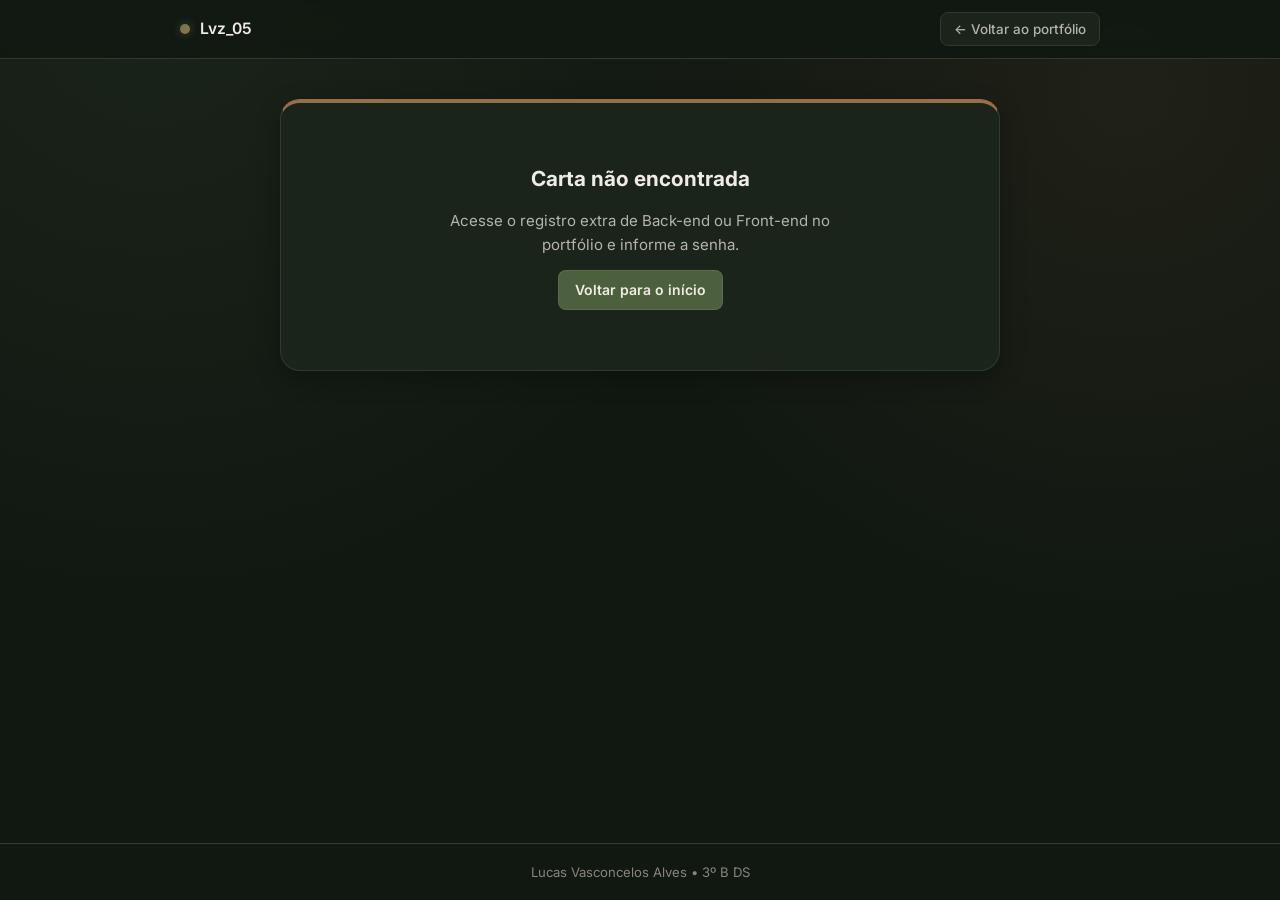
==== carta.html @ b91f92e8 "meu portifolio" ====
<!DOCTYPE html>
<html lang="pt-BR">
<head>
  <meta charset="UTF-8">
  <meta name="viewport" content="width=device-width, initial-scale=1.0">
  <title>Carta de Agradecimento</title>
  <link rel="preconnect" href="https://fonts.googleapis.com">
  <link rel="preconnect" href="https://fonts.gstatic.com" crossorigin>
  <link href="https://fonts.googleapis.com/css2?family=Inter:wght@400;500;600;700&display=swap" rel="stylesheet">
  <link rel="stylesheet" href="style.css">
</head>
<body>
  <header class="topbar">
    <div class="container topbar-inner">
      <a href="index.html" class="topbar-brand">
        <span class="brand-dot"></span>
        <span id="topbar-nick" class="topbar-nick"></span>
      </a>
      <a href="index.html" class="btn-voltar">← Voltar ao portfólio</a>
    </div>
  </header>

  <main class="container main-content carta-main">
    <article id="carta-conteudo" class="carta-box"></article>
  </main>

  <footer class="footer">
    <div class="container footer-inner">
      <p id="footer-texto">Lucas Vasconcelos Alves • 3º B DS</p>
    </div>
  </footer>

  <script src="dados.js"></script>
  <script>
    function normalizarSenha(str) {
      return (str || "")
        .toLowerCase()
        .normalize("NFD")
        .replace(/[\u0300-\u036f]/g, "")
        .replace(/\s+/g, "")
        .trim();
    }

    function esc(str) {
      const d = document.createElement("div");
      d.textContent = str || "";
      return d.innerHTML;
    }

    function mostrarCarta(box, carta) {
      document.title = `${carta.titulo} • ${PERFIL.nome}`;

      box.innerHTML = `
        <div class="carta-topo">
          <div class="week-badges">
            <span class="badge-materia">${esc(carta.materia)}</span>
            <span class="badge-semana">Agradecimento</span>
          </div>
          <p class="carta-destinatario">Para: <strong>${esc(carta.professor)}</strong></p>
          <h1 class="carta-titulo">${esc(carta.titulo)}</h1>
        </div>

        <div class="carta-texto">${esc(carta.texto)}</div>

        <div class="carta-rodape">
          <div class="carta-autor">
            <img
              src="${encodeURI(PERFIL.foto || "")}"
              alt="${esc(PERFIL.nome)}"
            >
            <div>
              <strong>${esc(carta.assinatura || PERFIL.nome)}</strong>
              <span>${esc(PERFIL.nickname)}</span>
            </div>
          </div>
          <a href="index.html" class="btn btn-brown">← Voltar ao portfólio</a>
        </div>
      `;
    }

    function mostrarBloqueio(box, id, carta) {
      if (!carta) {
        box.innerHTML = `
          <div class="carta-erro">
            <h2>Carta não encontrada</h2>
            <p>Acesse o registro extra de Back-end ou Front-end no portfólio e informe a senha.</p>
            <a href="index.html" class="btn btn-military">Voltar para o início</a>
          </div>
        `;
        return;
      }

      box.innerHTML = `
        <div class="carta-erro">
          <div class="week-badges">
            <span class="badge-materia">${esc(carta.materia)}</span>
            <span class="badge-semana">Acesso protegido</span>
          </div>
          <h2>Digite a senha para ler a carta</h2>
          <p>Este registro extra é protegido por senha.</p>
          <form id="carta-senha-form" class="modal-form carta-senha-form">
            <input type="text" id="carta-senha-input" class="modal-input" placeholder="Digite a senha..." autocomplete="off" required>
            <p id="carta-senha-erro" class="modal-erro" hidden>Senha incorreta. Tente novamente.</p>
            <div class="modal-actions">
              <a href="index.html" class="btn btn-outline">Voltar</a>
              <button type="submit" class="btn btn-brown">Abrir carta →</button>
            </div>
          </form>
        </div>
      `;

      const form = document.getElementById("carta-senha-form");
      const input = document.getElementById("carta-senha-input");
      const erro = document.getElementById("carta-senha-erro");

      input.addEventListener("input", () => { erro.hidden = true; });

      form.addEventListener("submit", (e) => {
        e.preventDefault();
        if (normalizarSenha(input.value) === normalizarSenha(carta.senha)) {
          mostrarCarta(box, carta);
        } else {
          erro.hidden = false;
          input.select();
        }
      });
    }

    document.addEventListener("DOMContentLoaded", () => {
      document.getElementById("topbar-nick").textContent = PERFIL.nickname;

      const params = new URLSearchParams(window.location.search);
      const id = params.get("m") || "";
      const senhaUrl = normalizarSenha(params.get("s") || "");
      const box = document.getElementById("carta-conteudo");

      const carta = typeof CARTAS !== "undefined" ? CARTAS[id] : null;
      const valida = carta && senhaUrl && normalizarSenha(carta.senha) === senhaUrl;

      if (valida) {
        mostrarCarta(box, carta);
      } else {
        mostrarBloqueio(box, id, carta);
      }
    });
  </script>
</body>
</html>
---- style.css ----
:root {
  --bg-escuro: #111812;
  --bg-card: #1a241b;
  --bg-card-hover: #212e22;
  --bg-input: #151e16;

  --verde-militar: #4c603e;
  --verde-militar-claro: #647c52;
  --verde-borda: #2c3b2c;

  --marrom: #7a5434;
  --marrom-claro: #9b6d45;
  --marrom-suave: rgba(122, 84, 52, 0.22);

  --texto-principal: #f0ece3;
  --texto-secundario: #b8b3a6;
  --texto-suave: #888579;

  --radius-sm: 8px;
  --radius-md: 14px;
  --radius-lg: 20px;
  --shadow: 0 8px 24px rgba(0, 0, 0, 0.28);
}

* {
  box-sizing: border-box;
  margin: 0;
  padding: 0;
}

body {
  font-family: "Inter", -apple-system, BlinkMacSystemFont, "Segoe UI", Roboto, sans-serif;
  background-color: var(--bg-escuro);
  background-image:
    radial-gradient(circle at 12% 0%, rgba(76, 96, 62, 0.16), transparent 42%),
    radial-gradient(circle at 88% 10%, rgba(122, 84, 52, 0.14), transparent 38%);
  color: var(--texto-principal);
  line-height: 1.55;
  min-height: 100vh;
  display: flex;
  flex-direction: column;
}

a {
  color: inherit;
  text-decoration: none;
}

.container {
  width: 100%;
  max-width: 960px;
  margin: 0 auto;
  padding: 0 20px;
}

/* Barra superior */
.topbar {
  position: sticky;
  top: 0;
  z-index: 20;
  background: rgba(17, 24, 18, 0.88);
  backdrop-filter: blur(10px);
  border-bottom: 1px solid var(--verde-borda);
}

.topbar-inner {
  height: 58px;
  display: flex;
  align-items: center;
  justify-content: space-between;
  gap: 12px;
}

.topbar-brand {
  display: flex;
  align-items: center;
  gap: 10px;
  font-weight: 600;
  font-size: 0.98rem;
}

.brand-dot {
  width: 10px;
  height: 10px;
  border-radius: 50%;
  background: linear-gradient(135deg, var(--verde-militar-claro), var(--marrom-claro));
  box-shadow: 0 0 10px rgba(100, 124, 82, 0.55);
}

.topbar-badge {
  font-size: 0.78rem;
  font-weight: 500;
  color: var(--texto-secundario);
  background: var(--bg-card);
  border: 1px solid var(--verde-borda);
  padding: 5px 12px;
  border-radius: 999px;
}

.btn-voltar {
  font-size: 0.84rem;
  font-weight: 500;
  color: var(--texto-secundario);
  background: var(--bg-card);
  border: 1px solid var(--verde-borda);
  padding: 6px 13px;
  border-radius: var(--radius-sm);
  transition: color 0.18s ease, border-color 0.18s ease, background-color 0.18s ease;
}

.btn-voltar:hover {
  color: var(--texto-principal);
  border-color: var(--marrom-claro);
  background: var(--bg-card-hover);
}

/* Perfil */
.main-content {
  flex: 1;
  padding-top: 32px;
  padding-bottom: 56px;
}

.profile-header {
  display: grid;
  grid-template-columns: 180px 1fr;
  gap: 36px;
  align-items: start;
  padding-bottom: 30px;
  border-bottom: 1px solid var(--verde-borda);
}

.avatar-column {
  display: flex;
  justify-content: center;
}

.avatar-ring {
  width: 158px;
  height: 158px;
  padding: 4px;
  border-radius: 50%;
  background: linear-gradient(135deg, var(--verde-militar-claro), var(--marrom-claro), var(--verde-militar));
  box-shadow: var(--shadow);
}

.avatar-ring img {
  width: 100%;
  height: 100%;
  border-radius: 50%;
  object-fit: cover;
  display: block;
  border: 4px solid var(--bg-escuro);
  background-color: var(--bg-card);
}

.profile-info {
  display: flex;
  flex-direction: column;
  gap: 14px;
}

.profile-top-row {
  display: flex;
  flex-wrap: wrap;
  align-items: center;
  gap: 14px;
}

.profile-nickname {
  font-size: 1.45rem;
  font-weight: 600;
  letter-spacing: -0.02em;
  color: var(--texto-principal);
}

.social-actions {
  display: flex;
  flex-wrap: wrap;
  gap: 10px;
}

.btn {
  display: inline-flex;
  align-items: center;
  gap: 7px;
  padding: 8px 16px;
  border-radius: var(--radius-sm);
  font-size: 0.875rem;
  font-weight: 600;
  transition: transform 0.15s ease, background-color 0.2s ease, border-color 0.2s ease;
  border: 1px solid transparent;
  cursor: pointer;
}

.btn:hover {
  transform: translateY(-1px);
}

.btn-military {
  background-color: var(--verde-militar);
  color: var(--texto-principal);
  border-color: rgba(255, 255, 255, 0.08);
}

.btn-military:hover {
  background-color: var(--verde-militar-claro);
}

.btn-brown {
  background-color: var(--marrom);
  color: var(--texto-principal);
  border-color: rgba(255, 255, 255, 0.08);
}

.btn-brown:hover {
  background-color: var(--marrom-claro);
}

.btn-outline {
  background-color: transparent;
  color: var(--texto-secundario);
  border-color: var(--verde-borda);
}

.btn-outline:hover {
  color: var(--texto-principal);
  border-color: var(--marrom-claro);
  background-color: var(--bg-card-hover);
}

.profile-stats {
  list-style: none;
  display: flex;
  flex-wrap: wrap;
  gap: 24px;
  font-size: 0.94rem;
  color: var(--texto-secundario);
}

.profile-stats strong {
  color: var(--texto-principal);
  font-weight: 700;
}

.profile-bio {
  display: flex;
  flex-direction: column;
  gap: 4px;
}

.profile-name {
  font-size: 1.05rem;
  font-weight: 700;
  color: var(--texto-principal);
}

.profile-tag {
  font-size: 0.85rem;
  font-weight: 500;
  color: var(--marrom-claro);
}

.profile-synopsis {
  margin-top: 4px;
  font-size: 0.94rem;
  color: var(--texto-secundario);
  white-space: pre-line;
  max-width: 620px;
}

/* Destaques das matérias */
.highlights-section {
  padding: 24px 0 22px;
  border-bottom: 1px solid var(--verde-borda);
}

.highlights-list {
  display: flex;
  gap: 18px;
  overflow-x: auto;
  padding-bottom: 4px;
  scrollbar-width: thin;
  scrollbar-color: var(--verde-militar) transparent;
}

.highlight-btn {
  background: none;
  border: none;
  color: var(--texto-secundario);
  cursor: pointer;
  display: flex;
  flex-direction: column;
  align-items: center;
  gap: 8px;
  min-width: 78px;
  font-family: inherit;
  transition: color 0.2s ease, transform 0.15s ease;
}

.highlight-btn:hover {
  color: var(--texto-principal);
  transform: translateY(-2px);
}

.highlight-circle {
  width: 66px;
  height: 66px;
  border-radius: 50%;
  padding: 3px;
  background: var(--verde-borda);
  display: flex;
  align-items: center;
  justify-content: center;
  transition: background 0.2s ease, box-shadow 0.2s ease;
}

.highlight-inner {
  width: 100%;
  height: 100%;
  border-radius: 50%;
  background-color: var(--bg-card);
  border: 3px solid var(--bg-escuro);
  display: flex;
  align-items: center;
  justify-content: center;
  color: var(--texto-secundario);
}

.highlight-label {
  font-size: 0.8rem;
  font-weight: 500;
  text-align: center;
  white-space: nowrap;
}

.highlight-btn.ativo {
  color: var(--texto-principal);
}

.highlight-btn.ativo .highlight-circle {
  background: linear-gradient(135deg, var(--verde-militar-claro), var(--marrom-claro));
  box-shadow: 0 4px 14px rgba(122, 84, 52, 0.35);
}

.highlight-btn.ativo .highlight-inner {
  background-color: #233124;
  color: var(--texto-principal);
}

.highlight-btn.ativo .highlight-label {
  font-weight: 700;
}

/* Feed de semanas */
.feed-section {
  padding-top: 26px;
}

.feed-header {
  display: flex;
  flex-wrap: wrap;
  align-items: center;
  justify-content: space-between;
  gap: 14px;
  margin-bottom: 22px;
}

.feed-title {
  font-size: 1.2rem;
  font-weight: 700;
  color: var(--texto-principal);
}

.feed-subtitle {
  font-size: 0.86rem;
  color: var(--texto-suave);
  margin-top: 2px;
}

.search-box {
  display: flex;
  align-items: center;
  gap: 8px;
  background-color: var(--bg-card);
  border: 1px solid var(--verde-borda);
  border-radius: 999px;
  padding: 8px 14px;
  width: 100%;
  max-width: 280px;
  color: var(--texto-suave);
  transition: border-color 0.2s ease;
}

.search-box:focus-within {
  border-color: var(--marrom-claro);
  color: var(--texto-principal);
}

.search-box input {
  background: none;
  border: none;
  outline: none;
  color: var(--texto-principal);
  font-family: inherit;
  font-size: 0.87rem;
  width: 100%;
}

.search-box input::placeholder {
  color: var(--texto-suave);
}

.weeks-grid {
  display: grid;
  grid-template-columns: repeat(auto-fill, minmax(285px, 1fr));
  gap: 18px;
}

.week-card {
  background-color: var(--bg-card);
  border: 1px solid var(--verde-borda);
  border-top: 3px solid var(--verde-militar);
  border-radius: var(--radius-md);
  padding: 18px;
  display: flex;
  flex-direction: column;
  gap: 12px;
  transition: transform 0.16s ease, border-color 0.2s ease, background-color 0.2s ease;
}

.week-card:hover {
  transform: translateY(-3px);
  background-color: var(--bg-card-hover);
  border-color: var(--marrom);
  border-top-color: var(--marrom-claro);
}

.week-card-extra {
  border-top-color: var(--marrom-claro);
  background: linear-gradient(160deg, var(--bg-card), rgba(122, 84, 52, 0.12));
}

.week-card-header {
  display: flex;
  align-items: center;
  justify-content: space-between;
  gap: 8px;
  flex-wrap: wrap;
}

.week-badges {
  display: flex;
  align-items: center;
  gap: 6px;
  flex-wrap: wrap;
}

.badge-materia {
  font-size: 0.72rem;
  font-weight: 600;
  text-transform: uppercase;
  letter-spacing: 0.04em;
  padding: 3px 9px;
  border-radius: 999px;
  background-color: rgba(76, 96, 62, 0.35);
  color: #cfe0c2;
  border: 1px solid rgba(100, 124, 82, 0.45);
}

.badge-semana {
  font-size: 0.75rem;
  font-weight: 600;
  padding: 3px 9px;
  border-radius: 999px;
  background-color: var(--marrom-suave);
  color: #e4c1a0;
  border: 1px solid rgba(155, 109, 69, 0.4);
}

.week-date {
  font-size: 0.76rem;
  color: var(--texto-suave);
}

.week-title {
  font-size: 1.02rem;
  font-weight: 600;
  color: var(--texto-principal);
  line-height: 1.35;
}

.week-summary {
  font-size: 0.875rem;
  color: var(--texto-secundario);
  flex: 1;
}

.attachments-box {
  margin-top: 4px;
  padding-top: 12px;
  border-top: 1px dashed var(--verde-borda);
  display: flex;
  flex-direction: column;
  gap: 8px;
}

.attachments-label {
  font-size: 0.74rem;
  font-weight: 600;
  text-transform: uppercase;
  letter-spacing: 0.05em;
  color: var(--texto-suave);
  display: flex;
  align-items: center;
  gap: 6px;
}

.attachment-list {
  display: flex;
  flex-direction: column;
  gap: 6px;
}

.attachment-link {
  display: flex;
  align-items: center;
  justify-content: space-between;
  gap: 10px;
  background-color: var(--bg-input);
  border: 1px solid var(--verde-borda);
  border-radius: var(--radius-sm);
  padding: 8px 11px;
  font-size: 0.83rem;
  color: var(--texto-principal);
  transition: background-color 0.18s ease, border-color 0.18s ease;
}

.attachment-link:hover {
  background-color: rgba(76, 96, 62, 0.28);
  border-color: var(--verde-militar-claro);
}

.attachment-btn {
  width: 100%;
  font-family: inherit;
  cursor: pointer;
  text-align: left;
  border-color: rgba(155, 109, 69, 0.45);
}

.attachment-btn:hover {
  background-color: var(--marrom-suave);
  border-color: var(--marrom-claro);
}

.attachment-left {
  display: flex;
  align-items: center;
  gap: 8px;
  min-width: 0;
}

.attachment-name {
  overflow: hidden;
  text-overflow: ellipsis;
  white-space: nowrap;
}

.attachment-arrow {
  color: var(--marrom-claro);
  flex-shrink: 0;
}

.empty-attachments {
  font-size: 0.8rem;
  color: var(--texto-suave);
  background-color: rgba(17, 24, 18, 0.55);
  border: 1px dashed var(--verde-borda);
  border-radius: var(--radius-sm);
  padding: 9px 11px;
}

.empty-state {
  grid-column: 1 / -1;
  text-align: center;
  padding: 44px 20px;
  background-color: var(--bg-card);
  border: 1px dashed var(--verde-borda);
  border-radius: var(--radius-md);
  color: var(--texto-secundario);
}

/* Modal de senha */
.modal-overlay {
  position: fixed;
  inset: 0;
  z-index: 50;
  background: rgba(8, 12, 9, 0.78);
  backdrop-filter: blur(5px);
  display: flex;
  align-items: center;
  justify-content: center;
  padding: 20px;
}

.modal-overlay[hidden] {
  display: none;
}

.modal-box {
  width: 100%;
  max-width: 420px;
  background-color: var(--bg-card);
  border: 1px solid var(--verde-borda);
  border-top: 3px solid var(--marrom-claro);
  border-radius: var(--radius-md);
  padding: 24px;
  box-shadow: var(--shadow);
  display: flex;
  flex-direction: column;
  gap: 12px;
}

.modal-header {
  display: flex;
  align-items: center;
  justify-content: space-between;
  gap: 10px;
}

.modal-close {
  background: none;
  border: none;
  color: var(--texto-suave);
  font-size: 1.5rem;
  line-height: 1;
  cursor: pointer;
  padding: 2px 6px;
  border-radius: 6px;
}

.modal-close:hover {
  color: var(--texto-principal);
  background-color: var(--bg-card-hover);
}

.modal-title {
  font-size: 1.15rem;
  font-weight: 700;
  color: var(--texto-principal);
}

.modal-desc {
  font-size: 0.88rem;
  color: var(--texto-secundario);
}

.modal-form {
  display: flex;
  flex-direction: column;
  gap: 12px;
  margin-top: 4px;
}

.modal-input {
  width: 100%;
  background-color: var(--bg-input);
  border: 1px solid var(--verde-borda);
  border-radius: var(--radius-sm);
  padding: 10px 13px;
  color: var(--texto-principal);
  font-family: inherit;
  font-size: 0.92rem;
  outline: none;
  transition: border-color 0.2s ease;
}

.modal-input:focus {
  border-color: var(--marrom-claro);
}

.modal-erro {
  font-size: 0.84rem;
  color: #e08b7a;
}

.modal-actions {
  display: flex;
  justify-content: flex-end;
  gap: 10px;
  margin-top: 4px;
}

.carta-senha-form {
  width: 100%;
  max-width: 340px;
}

.carta-senha-form .modal-actions {
  justify-content: center;
}

/* Página da carta */
.carta-main {
  display: flex;
  align-items: flex-start;
  justify-content: center;
  padding-top: 40px;
}

.carta-box {
  width: 100%;
  max-width: 720px;
  background-color: var(--bg-card);
  border: 1px solid var(--verde-borda);
  border-top: 4px solid var(--marrom-claro);
  border-radius: var(--radius-lg);
  padding: 36px;
  box-shadow: var(--shadow);
}

.carta-topo {
  display: flex;
  flex-direction: column;
  gap: 12px;
  padding-bottom: 22px;
  border-bottom: 1px solid var(--verde-borda);
}

.carta-destinatario {
  font-size: 0.9rem;
  color: var(--texto-secundario);
}

.carta-destinatario strong {
  color: var(--texto-principal);
}

.carta-titulo {
  font-size: 1.6rem;
  font-weight: 700;
  letter-spacing: -0.02em;
  line-height: 1.25;
  color: var(--texto-principal);
}

.carta-texto {
  padding: 26px 0;
  font-size: 1rem;
  line-height: 1.75;
  color: var(--texto-principal);
  white-space: pre-line;
}

.carta-rodape {
  padding-top: 22px;
  border-top: 1px solid var(--verde-borda);
  display: flex;
  align-items: center;
  justify-content: space-between;
  gap: 16px;
  flex-wrap: wrap;
}

.carta-autor {
  display: flex;
  align-items: center;
  gap: 12px;
}

.carta-autor img {
  width: 46px;
  height: 46px;
  border-radius: 50%;
  object-fit: cover;
  border: 2px solid var(--marrom-claro);
  background-color: var(--bg-input);
}

.carta-autor div {
  display: flex;
  flex-direction: column;
}

.carta-autor strong {
  font-size: 0.92rem;
  color: var(--texto-principal);
}

.carta-autor span {
  font-size: 0.8rem;
  color: var(--texto-suave);
}

.carta-erro {
  text-align: center;
  padding: 24px 10px;
  display: flex;
  flex-direction: column;
  align-items: center;
  gap: 14px;
}

.carta-erro h2 {
  font-size: 1.3rem;
}

.carta-erro p {
  color: var(--texto-secundario);
  max-width: 420px;
  font-size: 0.94rem;
}

/* Rodapé */
.footer {
  border-top: 1px solid var(--verde-borda);
  padding: 18px 0;
  color: var(--texto-suave);
  font-size: 0.82rem;
}

.footer-inner {
  text-align: center;
}

@media (max-width: 700px) {
  .main-content {
    padding-top: 22px;
  }

  .profile-header {
    grid-template-columns: 1fr;
    gap: 18px;
    text-align: left;
  }

  .avatar-column {
    justify-content: flex-start;
  }

  .avatar-ring {
    width: 108px;
    height: 108px;
  }

  .profile-nickname {
    font-size: 1.25rem;
  }

  .profile-stats {
    gap: 16px;
    font-size: 0.88rem;
  }

  .search-box {
    max-width: 100%;
  }

  .carta-box {
    padding: 24px 20px;
  }

  .carta-titulo {
    font-size: 1.3rem;
  }
}
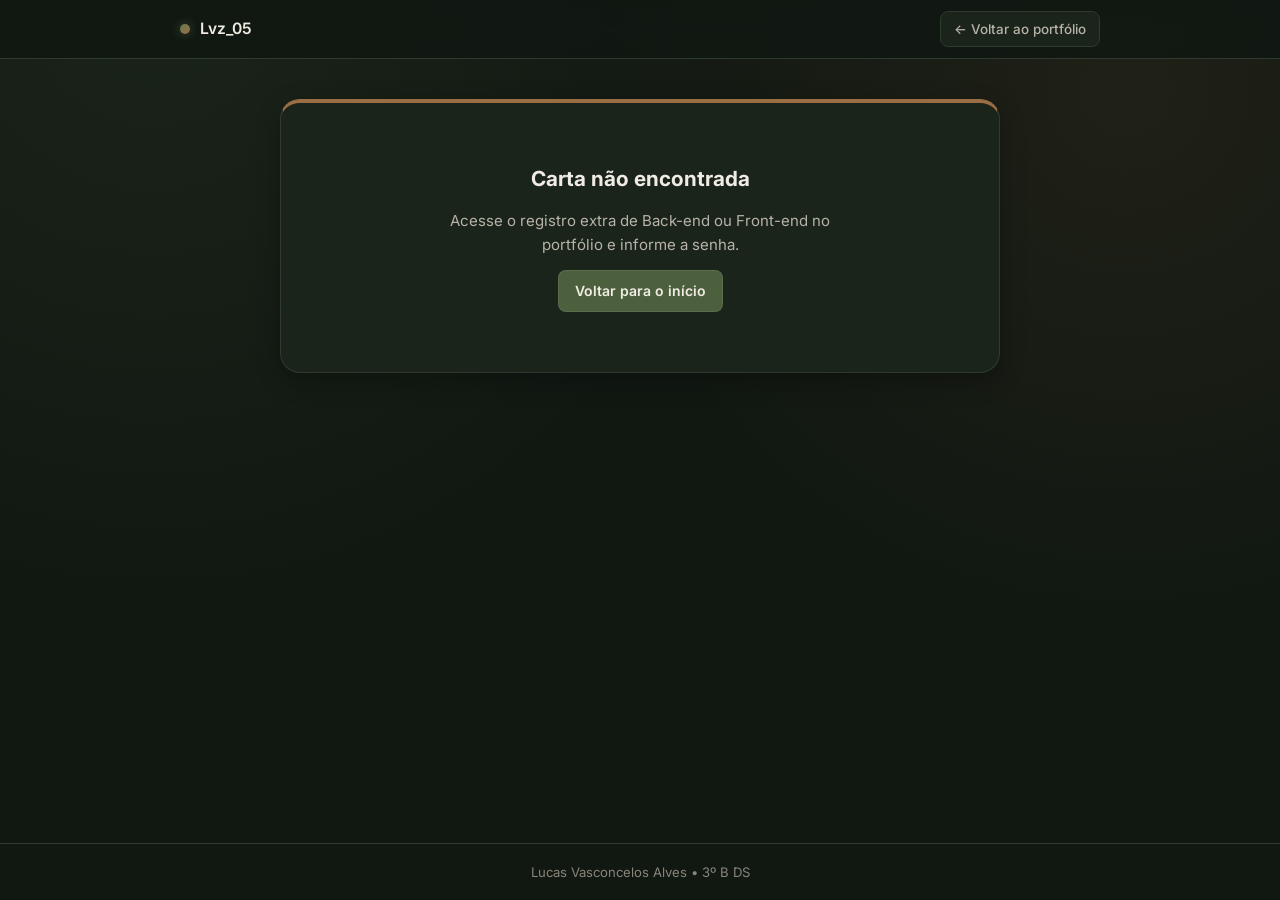
==== commit b9d9d1e1: "mobible" ====
--- a/carta.html
+++ b/carta.html
@@ -2,7 +2,8 @@
 <html lang="pt-BR">
 <head>
   <meta charset="UTF-8">
-  <meta name="viewport" content="width=device-width, initial-scale=1.0">
+  <meta name="viewport" content="width=device-width, initial-scale=1.0, viewport-fit=cover">
+  <meta name="theme-color" content="#111812">
   <title>Carta de Agradecimento</title>
   <link rel="preconnect" href="https://fonts.googleapis.com">
   <link rel="preconnect" href="https://fonts.gstatic.com" crossorigin>
@@ -16,7 +17,7 @@
         <span class="brand-dot"></span>
         <span id="topbar-nick" class="topbar-nick"></span>
       </a>
-      <a href="index.html" class="btn-voltar">← Voltar ao portfólio</a>
+      <a href="index.html" class="btn-voltar">← Voltar<span class="btn-voltar-texto-completo">&nbsp;ao portfólio</span></a>
     </div>
   </header>
 
@@ -99,8 +100,19 @@
           <h2>Digite a senha para ler a carta</h2>
           <p>Este registro extra é protegido por senha.</p>
           <form id="carta-senha-form" class="modal-form carta-senha-form">
-            <input type="text" id="carta-senha-input" class="modal-input" placeholder="Digite a senha..." autocomplete="off" required>
-            <p id="carta-senha-erro" class="modal-erro" hidden>Senha incorreta. Tente novamente.</p>
+            <input
+              type="text"
+              id="carta-senha-input"
+              class="modal-input"
+              placeholder="Digite a senha..."
+              autocomplete="off"
+              autocapitalize="none"
+              autocorrect="off"
+              spellcheck="false"
+              enterkeyhint="go"
+              required
+            >
+            <p id="carta-senha-erro" class="modal-erro" role="alert" aria-live="polite" hidden>Senha incorreta. Tente novamente.</p>
             <div class="modal-actions">
               <a href="index.html" class="btn btn-outline">Voltar</a>
               <button type="submit" class="btn btn-brown">Abrir carta →</button>
--- a/style.css
+++ b/style.css
@@ -26,6 +26,12 @@
   box-sizing: border-box;
   margin: 0;
   padding: 0;
+}
+
+html {
+  -webkit-text-size-adjust: 100%;
+  scroll-behavior: smooth;
+  overflow-x: clip;
 }
 
 body {
@@ -37,13 +43,33 @@
   color: var(--texto-principal);
   line-height: 1.55;
   min-height: 100vh;
+  min-height: 100dvh;
   display: flex;
   flex-direction: column;
+  overflow-x: clip;
+  -webkit-font-smoothing: antialiased;
+}
+
+body.modal-aberto {
+  overflow: hidden;
 }
 
 a {
   color: inherit;
   text-decoration: none;
+}
+
+a,
+button,
+input {
+  -webkit-tap-highlight-color: transparent;
+}
+
+a:focus-visible,
+button:focus-visible,
+input:focus-visible {
+  outline: 2px solid var(--marrom-claro);
+  outline-offset: 2px;
 }
 
 .container {
@@ -58,9 +84,11 @@
   position: sticky;
   top: 0;
   z-index: 20;
-  background: rgba(17, 24, 18, 0.88);
+  background: rgba(17, 24, 18, 0.9);
   backdrop-filter: blur(10px);
+  -webkit-backdrop-filter: blur(10px);
   border-bottom: 1px solid var(--verde-borda);
+  padding-top: env(safe-area-inset-top);
 }
 
 .topbar-inner {
@@ -77,12 +105,20 @@
   gap: 10px;
   font-weight: 600;
   font-size: 0.98rem;
+  min-width: 0;
+}
+
+.topbar-nick {
+  overflow: hidden;
+  text-overflow: ellipsis;
+  white-space: nowrap;
 }
 
 .brand-dot {
   width: 10px;
   height: 10px;
   border-radius: 50%;
+  flex-shrink: 0;
   background: linear-gradient(135deg, var(--verde-militar-claro), var(--marrom-claro));
   box-shadow: 0 0 10px rgba(100, 124, 82, 0.55);
 }
@@ -95,9 +131,14 @@
   border: 1px solid var(--verde-borda);
   padding: 5px 12px;
   border-radius: 999px;
+  flex-shrink: 0;
+  white-space: nowrap;
 }
 
 .btn-voltar {
+  display: inline-flex;
+  align-items: center;
+  min-height: 36px;
   font-size: 0.84rem;
   font-weight: 500;
   color: var(--texto-secundario);
@@ -105,13 +146,13 @@
   border: 1px solid var(--verde-borda);
   padding: 6px 13px;
   border-radius: var(--radius-sm);
-  transition: color 0.18s ease, border-color 0.18s ease, background-color 0.18s ease;
-}
-
-.btn-voltar:hover {
-  color: var(--texto-principal);
-  border-color: var(--marrom-claro);
-  background: var(--bg-card-hover);
+  flex-shrink: 0;
+  white-space: nowrap;
+  transition: color 0.18s ease, border-color 0.18s ease, background-color 0.18s ease, transform 0.15s ease;
+}
+
+.btn-voltar:active {
+  transform: scale(0.97);
 }
 
 /* Perfil */
@@ -158,6 +199,7 @@
   display: flex;
   flex-direction: column;
   gap: 14px;
+  min-width: 0;
 }
 
 .profile-top-row {
@@ -183,18 +225,25 @@
 .btn {
   display: inline-flex;
   align-items: center;
+  justify-content: center;
   gap: 7px;
-  padding: 8px 16px;
+  padding: 9px 16px;
+  min-height: 40px;
   border-radius: var(--radius-sm);
   font-size: 0.875rem;
   font-weight: 600;
-  transition: transform 0.15s ease, background-color 0.2s ease, border-color 0.2s ease;
+  font-family: inherit;
+  transition: transform 0.15s ease, background-color 0.2s ease, border-color 0.2s ease, color 0.2s ease;
   border: 1px solid transparent;
   cursor: pointer;
 }
 
-.btn:hover {
-  transform: translateY(-1px);
+.btn svg {
+  flex-shrink: 0;
+}
+
+.btn:active {
+  transform: scale(0.97);
 }
 
 .btn-military {
@@ -203,30 +252,16 @@
   border-color: rgba(255, 255, 255, 0.08);
 }
 
-.btn-military:hover {
-  background-color: var(--verde-militar-claro);
-}
-
 .btn-brown {
   background-color: var(--marrom);
   color: var(--texto-principal);
   border-color: rgba(255, 255, 255, 0.08);
-}
-
-.btn-brown:hover {
-  background-color: var(--marrom-claro);
 }
 
 .btn-outline {
   background-color: transparent;
   color: var(--texto-secundario);
   border-color: var(--verde-borda);
-}
-
-.btn-outline:hover {
-  color: var(--texto-principal);
-  border-color: var(--marrom-claro);
-  background-color: var(--bg-card-hover);
 }
 
 .profile-stats {
@@ -267,10 +302,12 @@
   color: var(--texto-secundario);
   white-space: pre-line;
   max-width: 620px;
+  overflow-wrap: break-word;
 }
 
 /* Destaques das matérias */
 .highlights-section {
+  position: relative;
   padding: 24px 0 22px;
   border-bottom: 1px solid var(--verde-borda);
 }
@@ -279,9 +316,26 @@
   display: flex;
   gap: 18px;
   overflow-x: auto;
-  padding-bottom: 4px;
+  padding: 2px 2px 6px;
+  scroll-snap-type: x proximity;
+  -webkit-overflow-scrolling: touch;
   scrollbar-width: thin;
   scrollbar-color: var(--verde-militar) transparent;
+}
+
+.highlights-section.tem-scroll-direita .highlights-list {
+  -webkit-mask-image: linear-gradient(to right, #000 0%, #000 90%, transparent 100%);
+  mask-image: linear-gradient(to right, #000 0%, #000 90%, transparent 100%);
+}
+
+.highlights-section.tem-scroll-esquerda .highlights-list {
+  -webkit-mask-image: linear-gradient(to right, transparent 0%, #000 10%, #000 100%);
+  mask-image: linear-gradient(to right, transparent 0%, #000 10%, #000 100%);
+}
+
+.highlights-section.tem-scroll-esquerda.tem-scroll-direita .highlights-list {
+  -webkit-mask-image: linear-gradient(to right, transparent 0%, #000 8%, #000 92%, transparent 100%);
+  mask-image: linear-gradient(to right, transparent 0%, #000 8%, #000 92%, transparent 100%);
 }
 
 .highlight-btn {
@@ -294,13 +348,14 @@
   align-items: center;
   gap: 8px;
   min-width: 78px;
+  flex: 0 0 auto;
+  scroll-snap-align: start;
   font-family: inherit;
   transition: color 0.2s ease, transform 0.15s ease;
 }
 
-.highlight-btn:hover {
-  color: var(--texto-principal);
-  transform: translateY(-2px);
+.highlight-btn:active {
+  transform: scale(0.95);
 }
 
 .highlight-circle {
@@ -386,10 +441,15 @@
   border: 1px solid var(--verde-borda);
   border-radius: 999px;
   padding: 8px 14px;
+  min-height: 42px;
   width: 100%;
-  max-width: 280px;
+  max-width: 290px;
   color: var(--texto-suave);
   transition: border-color 0.2s ease;
+}
+
+.search-box svg {
+  flex-shrink: 0;
 }
 
 .search-box:focus-within {
@@ -403,17 +463,52 @@
   outline: none;
   color: var(--texto-principal);
   font-family: inherit;
-  font-size: 0.87rem;
+  font-size: 0.9rem;
   width: 100%;
+  min-width: 0;
+}
+
+.search-box input:focus-visible {
+  outline: none;
+}
+
+.search-box input::-webkit-search-cancel-button {
+  -webkit-appearance: none;
+  appearance: none;
 }
 
 .search-box input::placeholder {
   color: var(--texto-suave);
 }
 
+.search-clear {
+  background: var(--bg-input);
+  border: 1px solid var(--verde-borda);
+  color: var(--texto-secundario);
+  width: 24px;
+  height: 24px;
+  border-radius: 50%;
+  display: inline-flex;
+  align-items: center;
+  justify-content: center;
+  font-size: 1rem;
+  line-height: 1;
+  cursor: pointer;
+  flex-shrink: 0;
+  transition: background-color 0.15s ease, color 0.15s ease;
+}
+
+.search-clear[hidden] {
+  display: none;
+}
+
+.search-clear:active {
+  transform: scale(0.92);
+}
+
 .weeks-grid {
   display: grid;
-  grid-template-columns: repeat(auto-fill, minmax(285px, 1fr));
+  grid-template-columns: repeat(auto-fill, minmax(min(285px, 100%), 1fr));
   gap: 18px;
 }
 
@@ -423,17 +518,11 @@
   border-top: 3px solid var(--verde-militar);
   border-radius: var(--radius-md);
   padding: 18px;
+  min-width: 0;
   display: flex;
   flex-direction: column;
   gap: 12px;
   transition: transform 0.16s ease, border-color 0.2s ease, background-color 0.2s ease;
-}
-
-.week-card:hover {
-  transform: translateY(-3px);
-  background-color: var(--bg-card-hover);
-  border-color: var(--marrom);
-  border-top-color: var(--marrom-claro);
 }
 
 .week-card-extra {
@@ -488,12 +577,14 @@
   font-weight: 600;
   color: var(--texto-principal);
   line-height: 1.35;
+  overflow-wrap: break-word;
 }
 
 .week-summary {
   font-size: 0.875rem;
   color: var(--texto-secundario);
   flex: 1;
+  overflow-wrap: break-word;
 }
 
 .attachments-box {
@@ -527,16 +618,18 @@
   align-items: center;
   justify-content: space-between;
   gap: 10px;
+  min-height: 40px;
   background-color: var(--bg-input);
   border: 1px solid var(--verde-borda);
   border-radius: var(--radius-sm);
   padding: 8px 11px;
   font-size: 0.83rem;
   color: var(--texto-principal);
-  transition: background-color 0.18s ease, border-color 0.18s ease;
-}
-
-.attachment-link:hover {
+  transition: background-color 0.18s ease, border-color 0.18s ease, transform 0.14s ease;
+}
+
+.attachment-link:active {
+  transform: scale(0.985);
   background-color: rgba(76, 96, 62, 0.28);
   border-color: var(--verde-militar-claro);
 }
@@ -549,7 +642,7 @@
   border-color: rgba(155, 109, 69, 0.45);
 }
 
-.attachment-btn:hover {
+.attachment-btn:active {
   background-color: var(--marrom-suave);
   border-color: var(--marrom-claro);
 }
@@ -559,6 +652,10 @@
   align-items: center;
   gap: 8px;
   min-width: 0;
+}
+
+.attachment-left svg {
+  flex-shrink: 0;
 }
 
 .attachment-name {
@@ -596,12 +693,19 @@
   position: fixed;
   inset: 0;
   z-index: 50;
-  background: rgba(8, 12, 9, 0.78);
+  background: rgba(8, 12, 9, 0.8);
   backdrop-filter: blur(5px);
+  -webkit-backdrop-filter: blur(5px);
   display: flex;
   align-items: center;
   justify-content: center;
-  padding: 20px;
+  overflow-y: auto;
+  overscroll-behavior: contain;
+  padding:
+    max(16px, env(safe-area-inset-top))
+    max(16px, env(safe-area-inset-right))
+    max(16px, env(safe-area-inset-bottom))
+    max(16px, env(safe-area-inset-left));
 }
 
 .modal-overlay[hidden] {
@@ -611,6 +715,9 @@
 .modal-box {
   width: 100%;
   max-width: 420px;
+  max-height: calc(100dvh - 32px);
+  overflow-y: auto;
+  margin: auto;
   background-color: var(--bg-card);
   border: 1px solid var(--verde-borda);
   border-top: 3px solid var(--marrom-claro);
@@ -636,11 +743,18 @@
   font-size: 1.5rem;
   line-height: 1;
   cursor: pointer;
-  padding: 2px 6px;
-  border-radius: 6px;
-}
-
-.modal-close:hover {
+  width: 40px;
+  height: 40px;
+  margin: -6px -8px -6px 0;
+  display: inline-flex;
+  align-items: center;
+  justify-content: center;
+  border-radius: 8px;
+  flex-shrink: 0;
+  transition: color 0.15s ease, background-color 0.15s ease;
+}
+
+.modal-close:active {
   color: var(--texto-principal);
   background-color: var(--bg-card-hover);
 }
@@ -668,16 +782,28 @@
   background-color: var(--bg-input);
   border: 1px solid var(--verde-borda);
   border-radius: var(--radius-sm);
-  padding: 10px 13px;
+  padding: 11px 13px;
   color: var(--texto-principal);
   font-family: inherit;
-  font-size: 0.92rem;
+  font-size: 0.95rem;
   outline: none;
   transition: border-color 0.2s ease;
 }
 
 .modal-input:focus {
   border-color: var(--marrom-claro);
+}
+
+.modal-input-erro {
+  border-color: #e08b7a;
+  animation: modal-shake 0.32s ease;
+}
+
+@keyframes modal-shake {
+  0%, 100% { transform: translateX(0); }
+  25% { transform: translateX(-5px); }
+  50% { transform: translateX(5px); }
+  75% { transform: translateX(-3px); }
 }
 
 .modal-erro {
@@ -694,7 +820,7 @@
 
 .carta-senha-form {
   width: 100%;
-  max-width: 340px;
+  max-width: 360px;
 }
 
 .carta-senha-form .modal-actions {
@@ -743,6 +869,7 @@
   letter-spacing: -0.02em;
   line-height: 1.25;
   color: var(--texto-principal);
+  overflow-wrap: break-word;
 }
 
 .carta-texto {
@@ -751,6 +878,7 @@
   line-height: 1.75;
   color: var(--texto-principal);
   white-space: pre-line;
+  overflow-wrap: break-word;
 }
 
 .carta-rodape {
@@ -767,6 +895,7 @@
   display: flex;
   align-items: center;
   gap: 12px;
+  min-width: 0;
 }
 
 .carta-autor img {
@@ -774,6 +903,7 @@
   height: 46px;
   border-radius: 50%;
   object-fit: cover;
+  flex-shrink: 0;
   border: 2px solid var(--marrom-claro);
   background-color: var(--bg-input);
 }
@@ -781,11 +911,13 @@
 .carta-autor div {
   display: flex;
   flex-direction: column;
+  min-width: 0;
 }
 
 .carta-autor strong {
   font-size: 0.92rem;
   color: var(--texto-principal);
+  overflow-wrap: break-word;
 }
 
 .carta-autor span {
@@ -812,10 +944,40 @@
   font-size: 0.94rem;
 }
 
+/* Botão flutuante de voltar ao topo */
+.scroll-top-btn {
+  position: fixed;
+  right: max(16px, env(safe-area-inset-right));
+  bottom: calc(20px + env(safe-area-inset-bottom));
+  z-index: 30;
+  width: 44px;
+  height: 44px;
+  border-radius: 50%;
+  border: 1px solid rgba(155, 109, 69, 0.55);
+  background: rgba(26, 36, 27, 0.92);
+  backdrop-filter: blur(8px);
+  -webkit-backdrop-filter: blur(8px);
+  color: var(--texto-principal);
+  display: inline-flex;
+  align-items: center;
+  justify-content: center;
+  cursor: pointer;
+  box-shadow: 0 6px 20px rgba(0, 0, 0, 0.42);
+  transition: transform 0.16s ease, background-color 0.18s ease, border-color 0.18s ease;
+}
+
+.scroll-top-btn[hidden] {
+  display: none;
+}
+
+.scroll-top-btn:active {
+  transform: scale(0.92);
+}
+
 /* Rodapé */
 .footer {
   border-top: 1px solid var(--verde-borda);
-  padding: 18px 0;
+  padding: 18px 0 calc(18px + env(safe-area-inset-bottom));
   color: var(--texto-suave);
   font-size: 0.82rem;
 }
@@ -824,19 +986,115 @@
   text-align: center;
 }
 
-@media (max-width: 700px) {
+/* Efeitos hover apenas para dispositivos com mouse/ponteiro fino */
+@media (hover: hover) and (pointer: fine) {
+  .btn-voltar:hover {
+    color: var(--texto-principal);
+    border-color: var(--marrom-claro);
+    background: var(--bg-card-hover);
+  }
+
+  .btn:hover {
+    transform: translateY(-1px);
+  }
+
+  .btn-military:hover {
+    background-color: var(--verde-militar-claro);
+  }
+
+  .btn-brown:hover {
+    background-color: var(--marrom-claro);
+  }
+
+  .btn-outline:hover {
+    color: var(--texto-principal);
+    border-color: var(--marrom-claro);
+    background-color: var(--bg-card-hover);
+  }
+
+  .highlight-btn:hover {
+    color: var(--texto-principal);
+    transform: translateY(-2px);
+  }
+
+  .week-card:hover {
+    transform: translateY(-3px);
+    background-color: var(--bg-card-hover);
+    border-color: var(--marrom);
+    border-top-color: var(--marrom-claro);
+  }
+
+  .attachment-link:hover {
+    background-color: rgba(76, 96, 62, 0.28);
+    border-color: var(--verde-militar-claro);
+  }
+
+  .attachment-btn:hover {
+    background-color: var(--marrom-suave);
+    border-color: var(--marrom-claro);
+  }
+
+  .modal-close:hover {
+    color: var(--texto-principal);
+    background-color: var(--bg-card-hover);
+  }
+
+  .search-clear:hover {
+    background: var(--bg-card-hover);
+    color: var(--texto-principal);
+  }
+
+  .scroll-top-btn:hover {
+    transform: translateY(-2px);
+    background: var(--verde-militar);
+    border-color: var(--marrom-claro);
+  }
+}
+
+/* Tablets e telas intermediárias */
+@media (max-width: 768px) {
+  .container {
+    padding: 0 16px;
+  }
+
+  .feed-header {
+    flex-direction: column;
+    align-items: stretch;
+    gap: 12px;
+  }
+
+  .search-box {
+    max-width: 100%;
+    min-height: 46px;
+    padding: 8px 14px;
+  }
+
+  /* Evita zoom automático no iOS Safari ao focar inputs */
+  .search-box input,
+  .modal-input {
+    font-size: 16px;
+  }
+}
+
+/* Smartphones */
+@media (max-width: 640px) {
+  .topbar-inner {
+    height: 54px;
+  }
+
   .main-content {
-    padding-top: 22px;
+    padding-top: 20px;
+    padding-bottom: 44px;
   }
 
   .profile-header {
     grid-template-columns: 1fr;
-    gap: 18px;
-    text-align: left;
+    gap: 16px;
+    padding-bottom: 22px;
   }
 
   .avatar-column {
-    justify-content: flex-start;
+    justify-content: center;
   }
 
   .avatar-ring {
@@ -844,24 +1102,265 @@
     height: 108px;
   }
 
+  .profile-info {
+    gap: 14px;
+  }
+
+  .profile-top-row {
+    flex-direction: column;
+    align-items: center;
+    gap: 12px;
+  }
+
   .profile-nickname {
-    font-size: 1.25rem;
+    font-size: 1.3rem;
+    text-align: center;
+  }
+
+  .social-actions {
+    width: 100%;
+    display: grid;
+    grid-template-columns: 1fr 1fr;
+    gap: 10px;
+  }
+
+  .social-actions .btn {
+    width: 100%;
+    min-height: 44px;
+    padding: 10px 12px;
   }
 
   .profile-stats {
-    gap: 16px;
+    display: grid;
+    grid-template-columns: repeat(3, 1fr);
+    gap: 8px;
+    background: rgba(26, 36, 27, 0.72);
+    border: 1px solid var(--verde-borda);
+    border-radius: var(--radius-md);
+    padding: 12px 8px;
+    text-align: center;
+  }
+
+  .profile-stats li {
+    display: flex;
+    flex-direction: column;
+    align-items: center;
+    gap: 2px;
+  }
+
+  .profile-stats strong {
+    font-size: 1.08rem;
+    line-height: 1.2;
+  }
+
+  .profile-stats span {
+    font-size: 0.75rem;
+    line-height: 1.2;
+    color: var(--texto-secundario);
+  }
+
+  .profile-bio {
+    gap: 5px;
+  }
+
+  .profile-name {
+    font-size: 1.02rem;
+  }
+
+  .profile-synopsis {
+    font-size: 0.92rem;
+    line-height: 1.6;
+  }
+
+  /* Carrossel de matérias edge-to-edge no mobile */
+  .highlights-section {
+    padding: 18px 0 16px;
+  }
+
+  .highlights-list {
+    margin: 0 -16px;
+    padding: 4px 16px 6px;
+    gap: 12px;
+    scrollbar-width: none;
+  }
+
+  .highlights-list::-webkit-scrollbar {
+    display: none;
+  }
+
+  .highlight-btn {
+    min-width: 70px;
+    gap: 6px;
+  }
+
+  .highlight-circle {
+    width: 60px;
+    height: 60px;
+  }
+
+  .highlight-inner svg {
+    width: 22px;
+    height: 22px;
+  }
+
+  .highlight-label {
+    font-size: 0.76rem;
+  }
+
+  /* Feed e cards */
+  .feed-section {
+    padding-top: 20px;
+  }
+
+  .feed-header {
+    margin-bottom: 16px;
+  }
+
+  .feed-title {
+    font-size: 1.15rem;
+  }
+
+  .weeks-grid {
+    grid-template-columns: 1fr;
+    gap: 14px;
+  }
+
+  .week-card {
+    padding: 16px;
+    gap: 10px;
+  }
+
+  .week-title {
+    font-size: 1rem;
+  }
+
+  .week-summary {
     font-size: 0.88rem;
-  }
-
-  .search-box {
-    max-width: 100%;
+    line-height: 1.55;
+  }
+
+  .attachment-list {
+    gap: 8px;
+  }
+
+  .attachment-link {
+    min-height: 44px;
+    padding: 10px 12px;
+    font-size: 0.85rem;
+  }
+
+  .attachment-name {
+    white-space: normal;
+    display: -webkit-box;
+    -webkit-line-clamp: 2;
+    -webkit-box-orient: vertical;
+    line-height: 1.35;
+  }
+
+  /* Modal no mobile */
+  .modal-box {
+    padding: 20px 18px;
+  }
+
+  .modal-actions {
+    display: grid;
+    grid-template-columns: 1fr 1fr;
+    gap: 10px;
+  }
+
+  .modal-actions .btn {
+    width: 100%;
+    min-height: 44px;
+    padding: 10px 12px;
+  }
+
+  /* Carta no mobile */
+  .carta-main {
+    padding-top: 20px;
   }
 
   .carta-box {
-    padding: 24px 20px;
+    padding: 22px 18px;
+    border-radius: var(--radius-md);
+  }
+
+  .carta-topo {
+    gap: 10px;
+    padding-bottom: 18px;
   }
 
   .carta-titulo {
-    font-size: 1.3rem;
-  }
-}
+    font-size: 1.28rem;
+  }
+
+  .carta-texto {
+    padding: 20px 0;
+    font-size: 0.96rem;
+    line-height: 1.72;
+  }
+
+  .carta-rodape {
+    flex-direction: column;
+    align-items: stretch;
+    gap: 14px;
+    padding-top: 18px;
+  }
+
+  .carta-rodape .btn {
+    width: 100%;
+    min-height: 44px;
+  }
+
+  .carta-erro {
+    padding: 16px 4px;
+  }
+}
+
+/* Telas muito estreitas (ex.: 320px - 380px) */
+@media (max-width: 380px) {
+  .container {
+    padding: 0 12px;
+  }
+
+  .highlights-list {
+    margin: 0 -12px;
+    padding: 4px 12px 6px;
+    gap: 10px;
+  }
+
+  .topbar-badge {
+    font-size: 0.72rem;
+    padding: 4px 9px;
+  }
+
+  .btn-voltar-texto-completo {
+    display: none;
+  }
+
+  .profile-stats {
+    padding: 10px 4px;
+    gap: 4px;
+  }
+
+  .profile-stats span {
+    font-size: 0.7rem;
+  }
+
+  .modal-actions {
+    grid-template-columns: 1fr;
+  }
+}
+
+/* Respeita preferência de redução de movimento */
+@media (prefers-reduced-motion: reduce) {
+  html {
+    scroll-behavior: auto;
+  }
+
+  *,
+  *::before,
+  *::after {
+    animation-duration: 0.01ms !important;
+    transition-duration: 0.01ms !important;
+  }
+}
